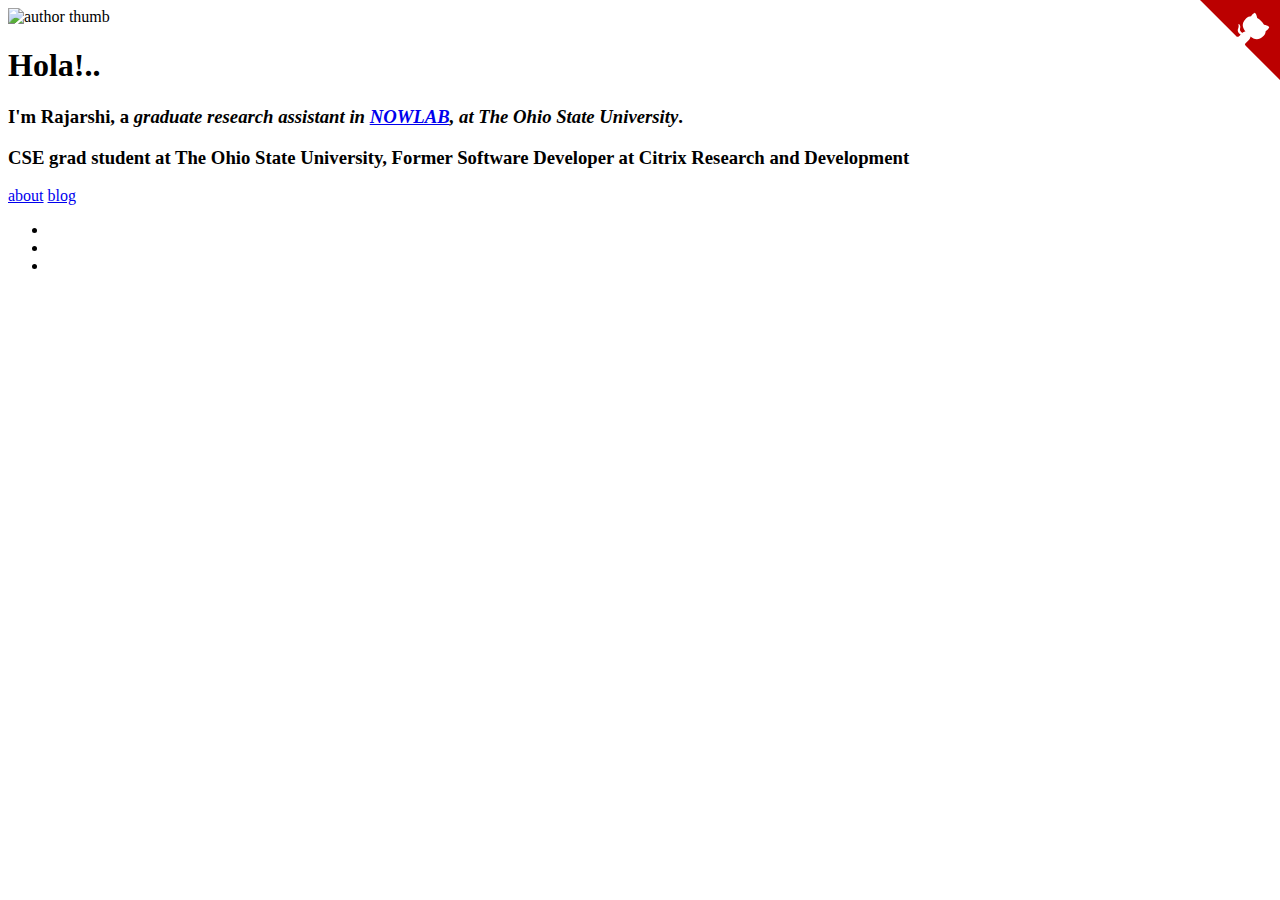
==== index.html @ 3a92f1f6 "Site updated at 2017-02-10 21:27:50 UTC" ====
<!DOCTYPE html>
<html>
    <head>
    <meta charset="utf-8">
    <meta http-equiv="X-UA-Compatible" content="IE=edge">
    <meta name="viewport" content="width=device-width, initial-scale=1">

    <title>Rajarshi</title>
    <meta name="description" content="Personal website of Rajarshi Biswas">

    <link rel="stylesheet" href="/rajarshibiswas.github.io/css/main.css">
    <link rel="canonical" href="rajarshibiswas.github.io/rajarshibiswas.github.io/">
    <link rel="alternate" type="application/rss+xml" title="Rajarshi" href="rajarshibiswas.github.io/rajarshibiswas.github.io/feed.xml" />
  </head>

  <body class="home">
      <script>
  (function(i,s,o,g,r,a,m){i['GoogleAnalyticsObject']=r;i[r]=i[r]||function(){
  (i[r].q=i[r].q||[]).push(arguments)},i[r].l=1*new Date();a=s.createElement(o),
  m=s.getElementsByTagName(o)[0];a.async=1;a.src=g;m.parentNode.insertBefore(a,m)
  })(window,document,'script','https://www.google-analytics.com/analytics.js','ga');

  ga('create', 'UA-91756247-1', 'auto');
  ga('send', 'pageview');

</script>

      <section class="hero">

  <div class="hero-inner container">

    <img src="/rajarshibiswas.github.io/images/author.jpg" alt="author thumb" class="dot" style="width:120px;height:120px">
    <h1>Hola!..</h1>
    <h3>I'm <strong itemprop="name">Rajarshi</strong>, a <em itemprop="jobTitle">graduate research assistant in <a href = http://nowlab.cse.ohio-state.edu/>NOWLAB</a>, at The Ohio State University</em>.</h3>
    <h3>CSE grad student at The Ohio State University, Former Software Developer at Citrix Research and Development</h3>

    <a href="/rajarshibiswas.github.io/about" class="btn btn-ghost">about</a>
    <a href="/rajarshibiswas.github.io/blog" class="btn btn-ghost">blog</a>

    <ul class="social">
  <li><a href="http://github.com/rajarshibiswas" target="_blank"><i class="icon icon-github"></i></a></li>
  <!-- <li><a href="" target="_blank"><i class="icon icon-twitter"></i></a></li>-->
  <li><a href="http://facebook.com/biswas.rajarshi" target="_blank"><i class="icon icon-facebook"></i></a></li>
  <li><a href="http://linkedin.com/in/rajarshibiswas" target="_blank"><i class="icon icon-linkedin"></i></a></li>
</ul>


  </div>

</section>

      <a href="" target="_blank" class="github-corner"><svg width="80" height="80" viewBox="0 0 250 250" style="fill:#bb0000; color:#fff; position: absolute; top: 0; border: 0; right: 0;"><path d="M0,0 L115,115 L130,115 L142,142 L250,250 L250,0 Z"></path><path d="M128.3,109.0 C113.8,99.7 119.0,89.6 119.0,89.6 C122.0,82.7 120.5,78.6 120.5,78.6 C119.2,72.0 123.4,76.3 123.4,76.3 C127.3,80.9 125.5,87.3 125.5,87.3 C122.9,97.6 130.6,101.9 134.4,103.2" fill="currentColor" style="transform-origin: 130px 106px;" class="octo-arm"></path><path d="M115.0,115.0 C114.9,115.1 118.7,116.5 119.8,115.4 L133.7,101.6 C136.9,99.2 139.9,98.4 142.2,98.6 C133.8,88.0 127.5,74.4 143.8,58.0 C148.5,53.4 154.0,51.2 159.7,51.0 C160.3,49.4 163.2,43.6 171.4,40.1 C171.4,40.1 176.1,42.5 178.8,56.2 C183.1,58.6 187.2,61.8 190.9,65.4 C194.5,69.0 197.7,73.2 200.1,77.6 C213.8,80.2 216.3,84.9 216.3,84.9 C212.7,93.1 206.9,96.0 205.4,96.6 C205.1,102.4 203.0,107.8 198.3,112.5 C181.9,128.9 168.3,122.5 157.7,114.1 C157.9,116.9 156.7,120.9 152.7,124.9 L141.0,136.5 C139.8,137.7 141.6,141.9 141.8,141.8 Z" fill="currentColor" class="octo-body"></path></svg></a>

  </body>
</html>
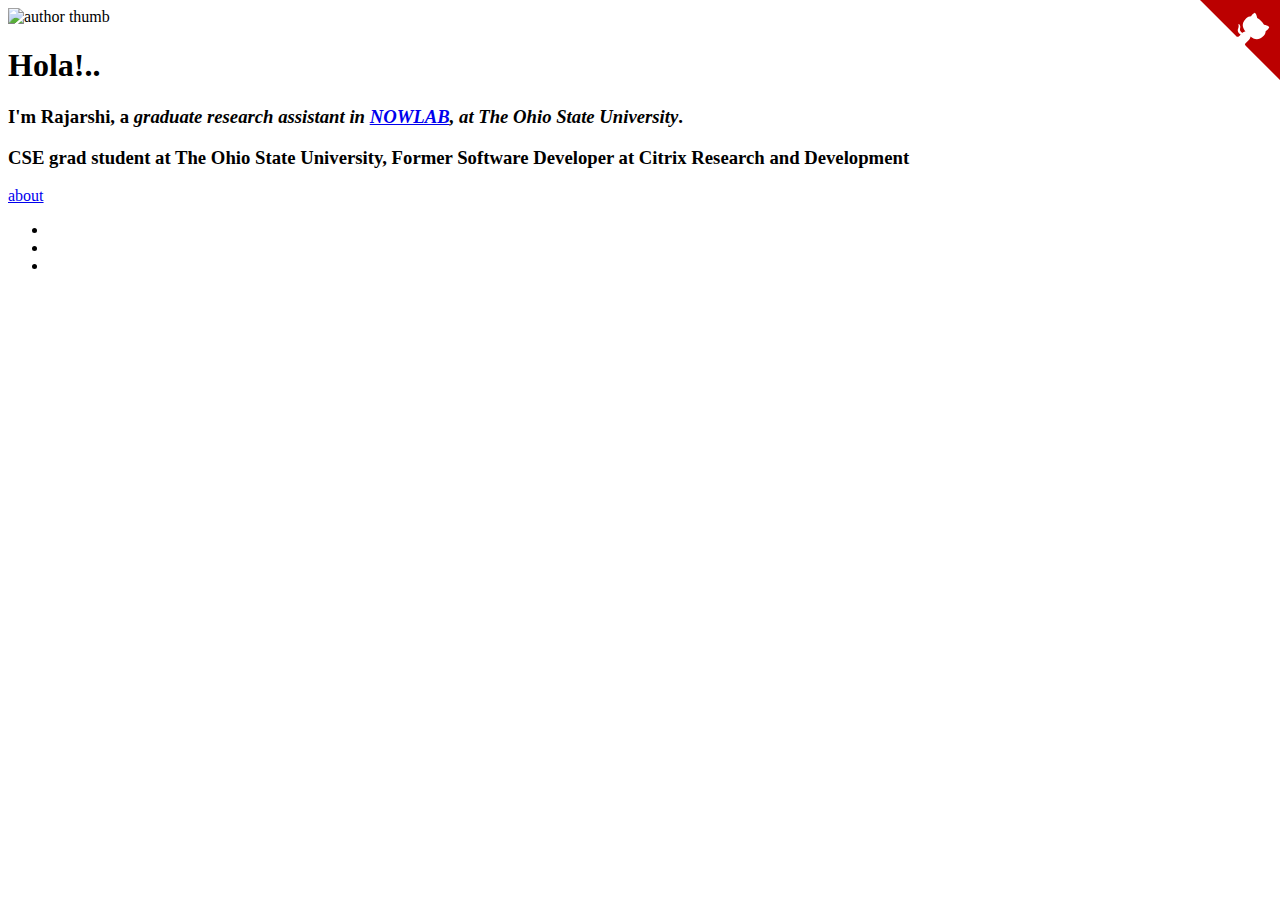
==== commit 5228e5d1: "update" ====
--- a/index.html
+++ b/index.html
@@ -35,7 +35,8 @@
     <h3>CSE grad student at The Ohio State University, Former Software Developer at Citrix Research and Development</h3>
 
     <a href="/rajarshibiswas.github.io/about" class="btn btn-ghost">about</a>
-    <a href="/rajarshibiswas.github.io/blog" class="btn btn-ghost">blog</a>
+    <!--a href="/rajarshibiswas.github.io/blog" class="btn
+	    btn-ghost">blog</a-->
 
     <ul class="social">
   <li><a href="http://github.com/rajarshibiswas" target="_blank"><i class="icon icon-github"></i></a></li>
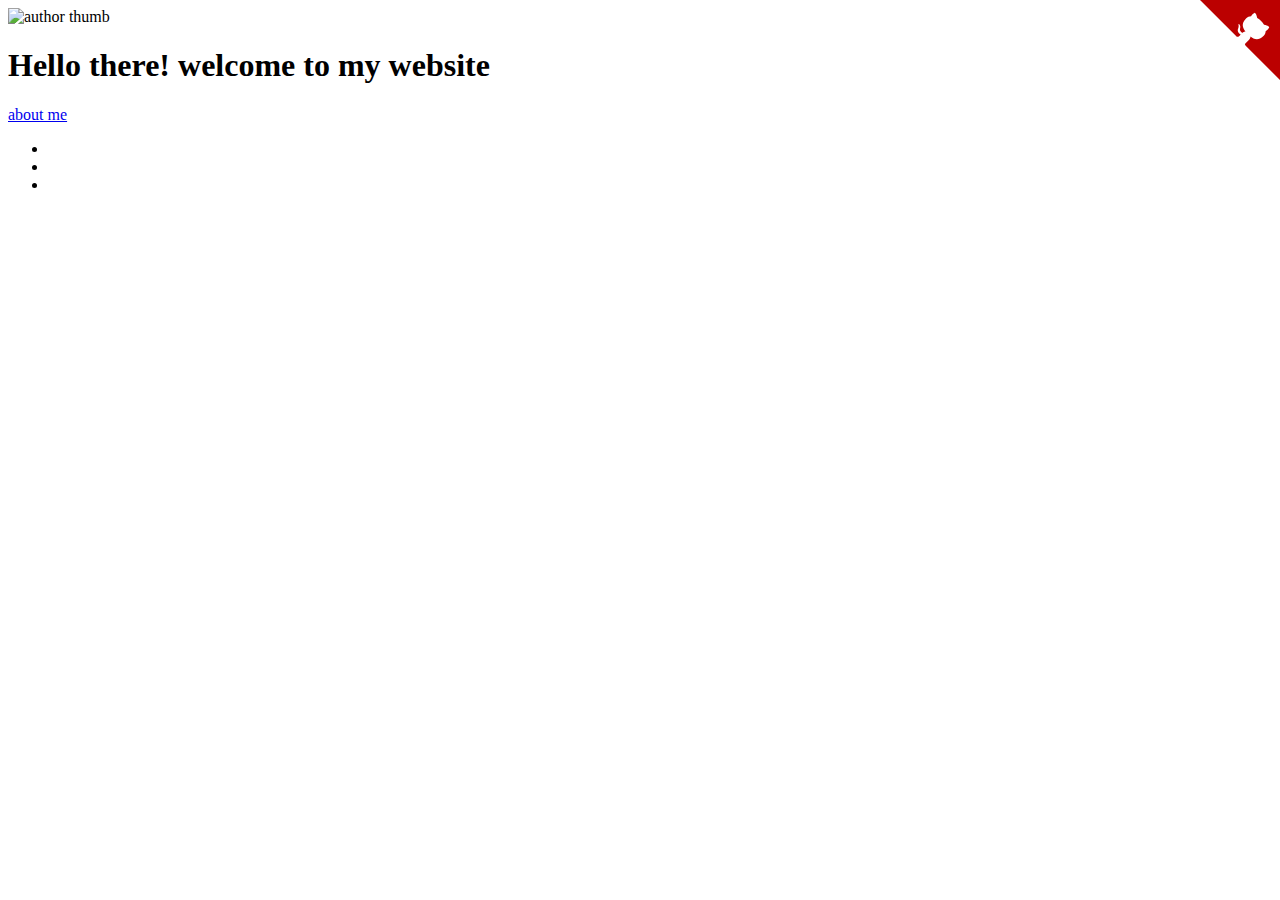
==== commit 5193b39f: "update" ====
--- a/index.html
+++ b/index.html
@@ -30,11 +30,13 @@
   <div class="hero-inner container">
 
     <img src="/rajarshibiswas.github.io/images/author.jpg" alt="author thumb" class="dot" style="width:120px;height:120px">
-    <h1>Hola!..</h1>
-    <h3>I'm <strong itemprop="name">Rajarshi</strong>, a <em itemprop="jobTitle">graduate research assistant in <a href = http://nowlab.cse.ohio-state.edu/>NOWLAB</a>, at The Ohio State University</em>.</h3>
-    <h3>CSE grad student at The Ohio State University, Former Software Developer at Citrix Research and Development</h3>
+    <h1>Hello there! welcome to my website</h1>
+    <!--h3>I'm <strong itemprop="name">Rajarshi</strong>, a <em
+	    itemprop="jobTitle">graduate research assistant in <a href = http://nowlab.cse.ohio-state.edu/>NOWLAB</a>, at The Ohio State University</em>.</h3!-->
+    <!--h3>CSE grad student at The Ohio State University, Former
+	    Software Developer at Citrix Research and Development</h3-->
 
-    <a href="/rajarshibiswas.github.io/about" class="btn btn-ghost">about</a>
+    <a href="/rajarshibiswas.github.io/about" class="btn btn-ghost">about me</a>
     <!--a href="/rajarshibiswas.github.io/blog" class="btn
 	    btn-ghost">blog</a-->
 
